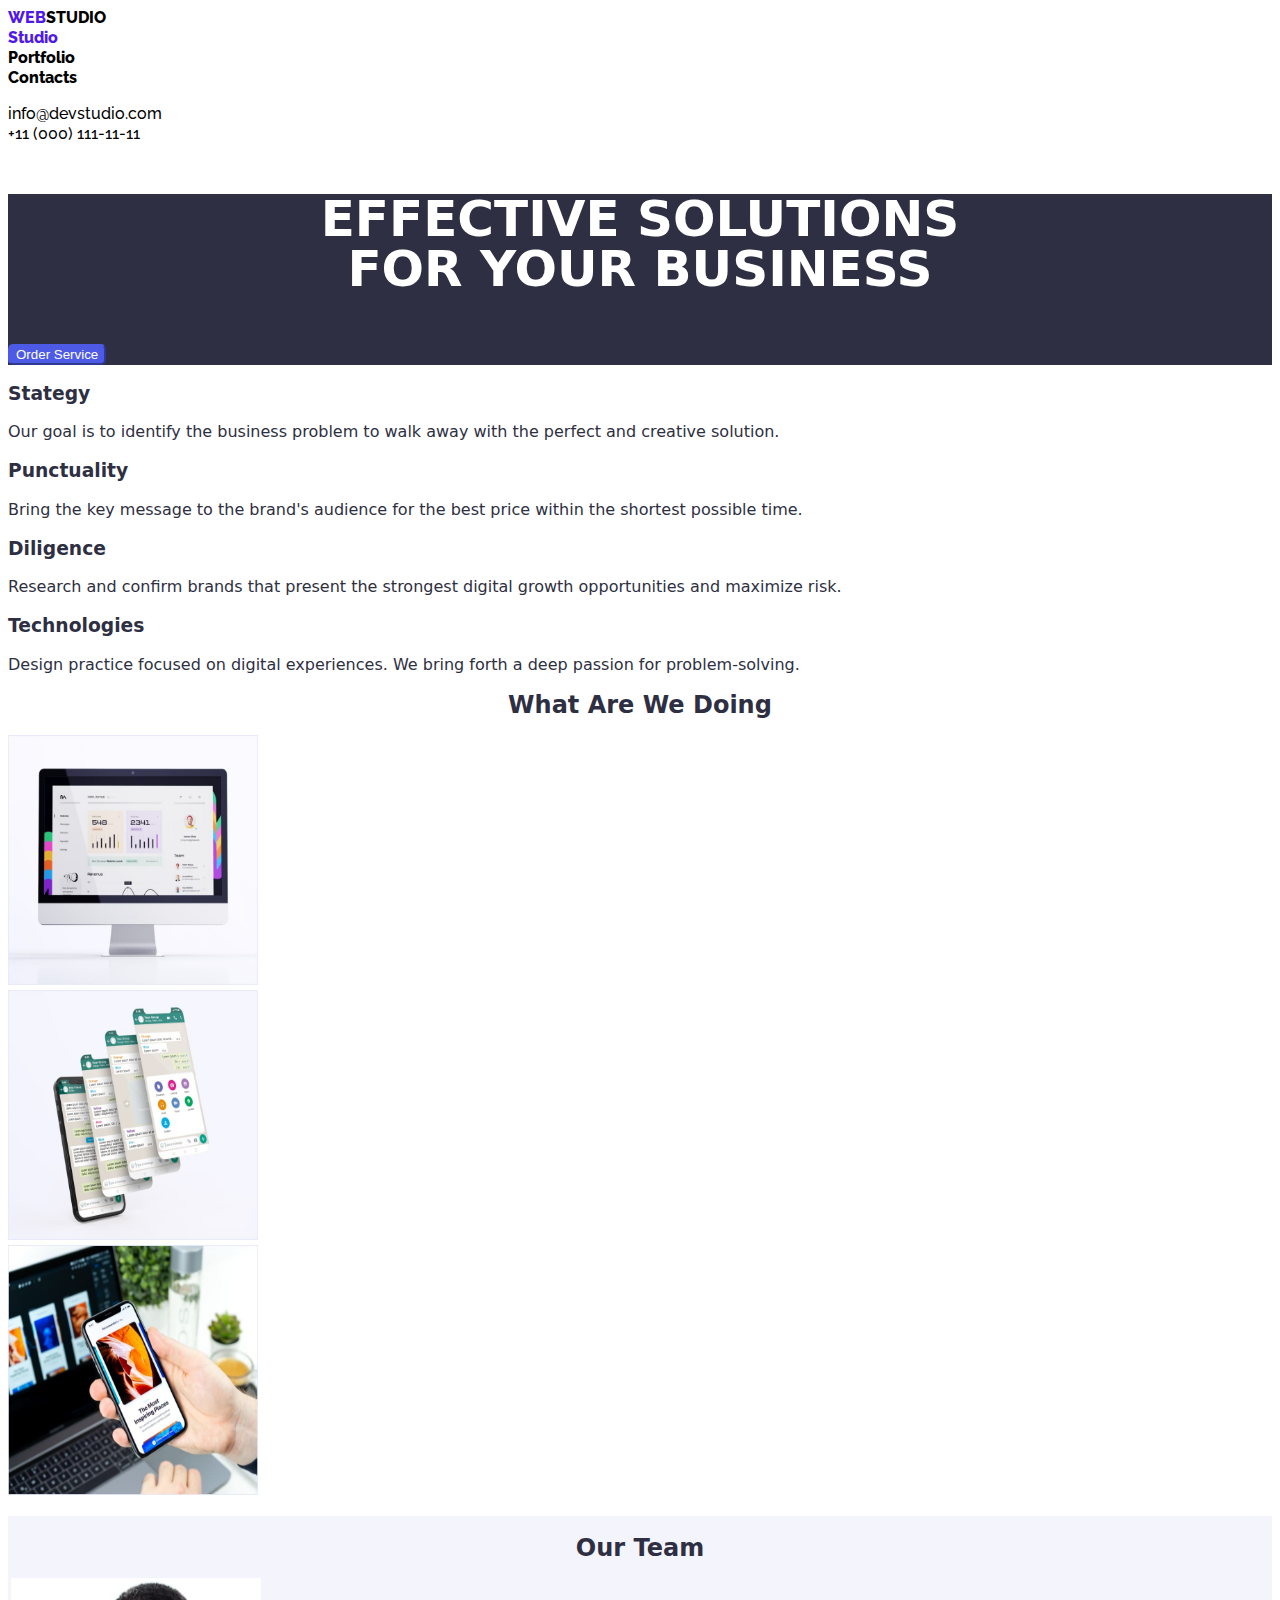
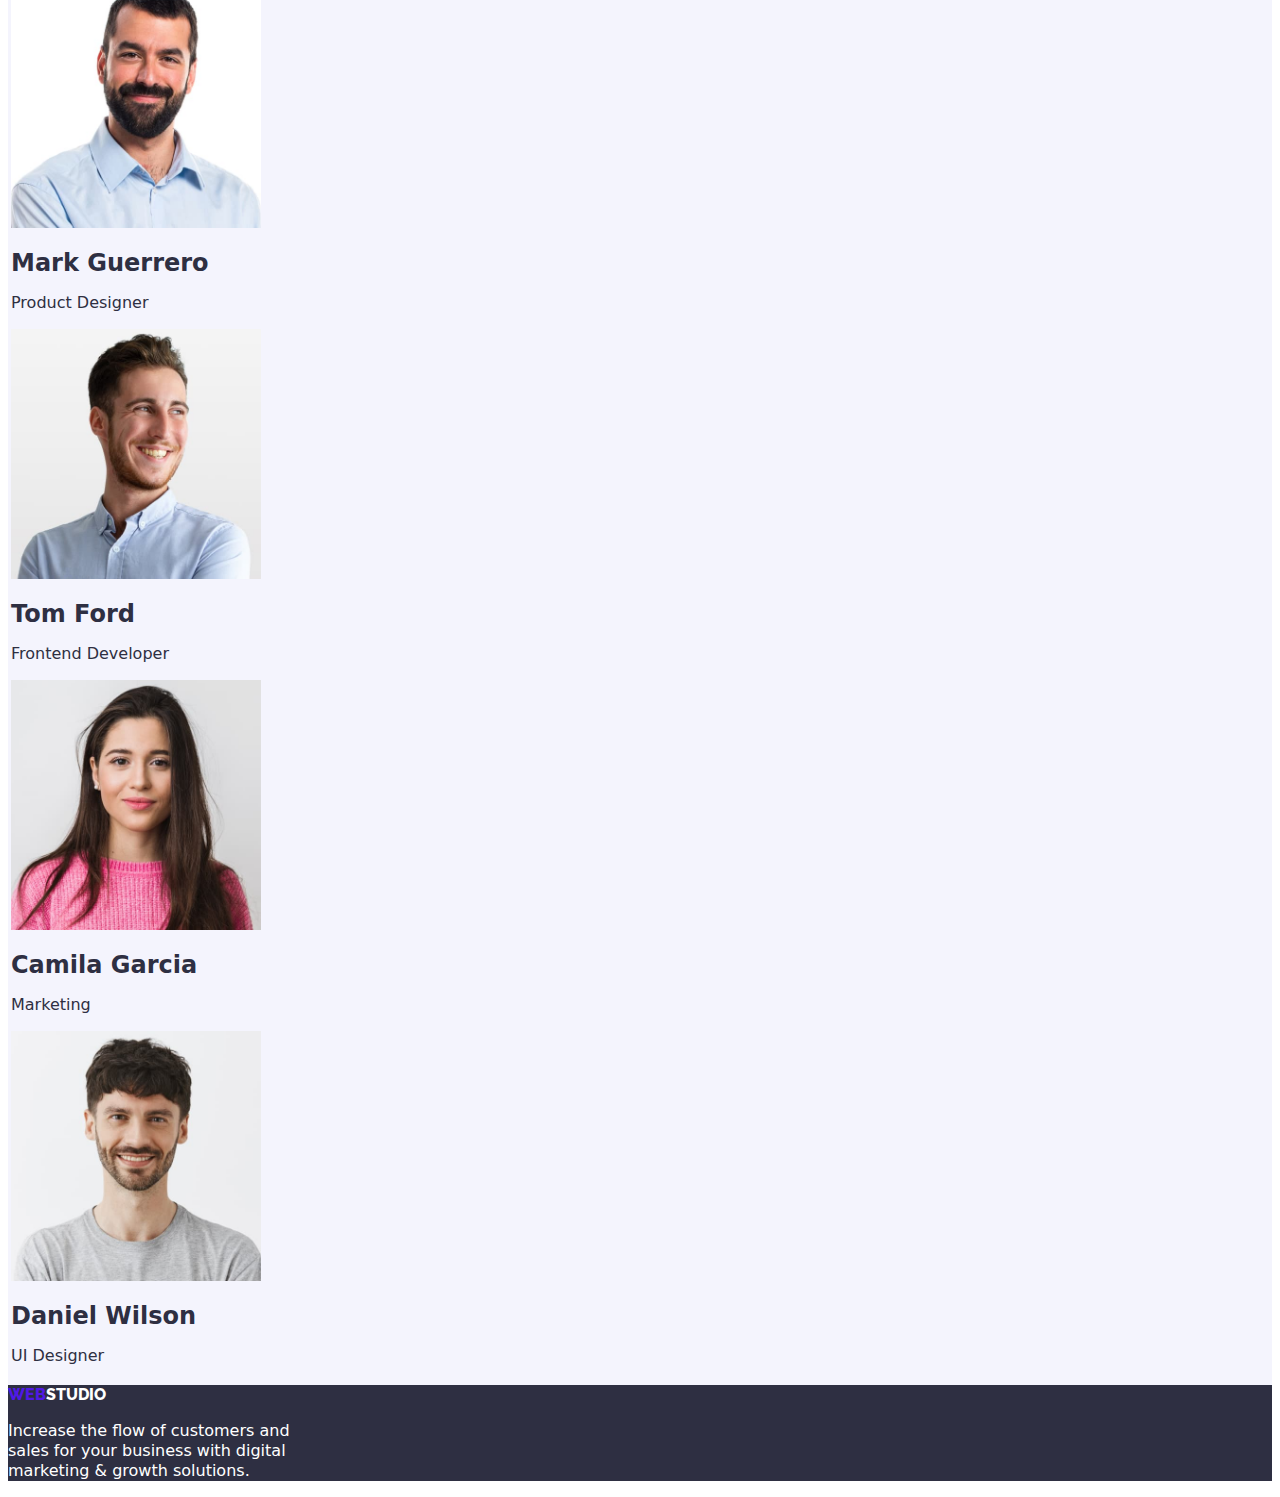
==== index.html @ 42b64c8c "rewrite" ====
<!DOCTYPE html>
<html lang="en">
<head>
    <meta charset="UTF-8">
    <meta name="viewport" content="width=device-width, initial-scale=1.0">
        <title>WebStudio</title>
        <link rel="stylesheet" href="/css/style.css">
</head>
    <body>
    <header>
        <nav>
            <a href="index.html" target="_parent" class="logo">
                <span class="logo-web">WEB</span><span class="logo-studio">STUDIO</span>
            </a>
        <ul class="link-nav-parent">
            <li>
                <a href="index.html" target="_parent" class="link-nav studio">Studio</a>
            </li>
            <li>
                <a href="portfolio.html" target="_parent" class="link-nav">Portfolio</a>
            </li>
            <li>
                <a href="contact.html" target="_parent" class="link-nav">Contacts</a>
            </li>
        </ul>
        </nav>

        <ul class="link-nav-contact">
            <li>
                <a href="mailto:info@devstudio" target="_parent" class="link-nav">info@devstudio.com</a>
            </li>
            <li>
                <a href="tel:+110001111111" target="_parent" class="link-nav">+11 (000) 111-11-11</a>
            </li>
        </ul>
    </header>
    <!--- Main body of page -->
    <main>
        <section class="head-banner">
        <h1>
            <p class="head-banner-text">
                Effective Solutions <br>
                for Your Business
            </p>
        </h1>
        <button class="head-banner-button">Order Service</button>
        </section>
    <!--- section 1 -->
    <section class="head-banner-body-text">
        <ul class="list-text">
        <h3>
            <li>Stategy</li>
        </h3>
            <p>Our goal is to identify the business problem to walk away with the perfect and creative solution.</p>
        <h3>
            <li>Punctuality</li>
        </h3>
            <p>Bring the key message to the brand's audience for the best price within the shortest possible time.</p>
        <h3>
            <li>Diligence</li>
        </h3>
            <p>Research and confirm brands that present the strongest digital growth opportunities and maximize risk.</p>
        <h3>
            <li>Technologies</li>
        </h3>
         <p>Design practice focused on digital experiences. We bring forth a deep passion for problem-solving.</p>
        </ul>
    </section>
    <!--- section 2 -->
    <section class="head-banner-body-picture">
        <h2 class="head-banner-body">What are we doing</h2>
        <ul class="list-picture">
        <li><img src="images/computer.jpg" alt="computer" height="250" width="250"></li>
        <li><img src="images/cellphone.jpg" alt=" cellphone" height="250" width="250"></li>
        <li><img src="images/phone-laptop.jpg" alt="phone-laptop" height="250" width="250"></li>
        </ul>
    </section>
    <!--- section 3-->
    <section class="head-banner-body-team">
        <h2 class="head-banner-body">Our Team</h2>
        <ul class="list-picture">
            <li><img src="images/mark-guerrero.jpg" alt="Mark Guerrero" height="250" width="250"></li>
            <h2>Mark Guerrero</h2>
            <p>Product Designer</p>
            <li><img src="images/tom-ford.jpg" alt="Tom Ford" height="250" width="250"></li>
            <h2>Tom Ford</h2>
            <p>Frontend Developer</p>
            <li><img src="images/camila-garcia.jpg" alt="Camila Garcia" height="250" width="250"></li>
            <h2>Camila Garcia</h2>
            <p>Marketing</p>
            <li><img src="images/daniel-wilson.jpg" alt="Daniel Wilson" height="250" width="250"></li>
            <h2>Daniel Wilson</h2>
            <p>UI Designer</p>
        </ul>
    </section>
    </main>
    <!--- Footer -->
    <footer class="footer-page">
        <a href="index.html" target="_parent" class="link-nav"><span class="logo logo-web">WEB</span><span class="logo logo-studio-footer">STUDIO</span></a>
        <p> Increase the flow of customers and <br>
            sales for your business with digital <br>
            marketing & growth solutions.
        </p>
    </footer>
    </body>
</html>
---- css/style.css ----
@import url('https://fonts.googleapis.com/css2?family=Raleway&display=swap');
body{
    font-family: system-ui, -apple-system, BlinkMacSystemFont, 'Segoe UI', Roboto, Oxygen, Ubuntu, Cantarell, 'Open Sans', 'Helvetica Neue', sans-serif;
    font-weight: 400;
    line-height: 20px;
    color: rgb(46, 47, 66);
}
.logo{
    font-family: 'Raleway', sans-serif;
    font-weight: 800;
    text-decoration: none;
}
.logo-web{
    color: rgb(80, 25, 231);
}
.logo-studio{
    color: black;
}
.logo-studio-footer{
    color: white;
}
.link-nav-parent{
    margin: 0px;
    padding: 0px;
    text-decoration: none;
    font-weight: 800;
    font-family: 'Raleway', sans-serif;

    /*
    align-items: center;
    display: flex;
    gap: 50px;*/
}
.link-nav-contact{
    padding: 0px;
    text-decoration: none;
    font-weight: 800;
    font-family: 'Raleway', sans-serif;
}
[href^="mailto"],
[href^="tel"]{
    font-weight: 500;
}
.link-nav{
    color: black;
    text-decoration:none;
}
.studio{
    color: rgb(80, 25, 231);
}
.link-nav:hover,
.link-nav:focus{
    color: rgb(77, 90, 229);
}
.link-nav:active{
    color: red;
}
.head-banner{
    background-color: rgb(46, 47, 66);
}
.head-banner-body{
    text-align: center;
    text-transform: capitalize;
}
.head-banner-text{
    font-size: 50px;
    line-height: 50px;
    text-transform: uppercase;
    color: white;
    text-align: center;
}
.head-banner-button{
    cursor: pointer;
    color: white;
    background-color: rgb(77, 90, 229);
    border-radius: 5px ;
    border-color: rgb(77, 90, 229);
}
.list-text{
    list-style-type: none;
    text-decoration-style: none;
    padding: 0;
}
.list-picture{
    list-style-type: none;
    padding: 0%;
}
.head-banner-body-text,
.head-banner-body-picture{
    background-color: rgb(255, 255, 255);
}
.head-banner-body-team{
    border-color: rgba(244, 244, 253, 1);
    border-style:solid;
    box-sizing: border-box;
    background-color: rgba(244, 244, 253, 1);
}
.footer-page{
    display: block;
    box-sizing: border-box;
    color: white;
    background-color: rgb(46, 47, 66);
}
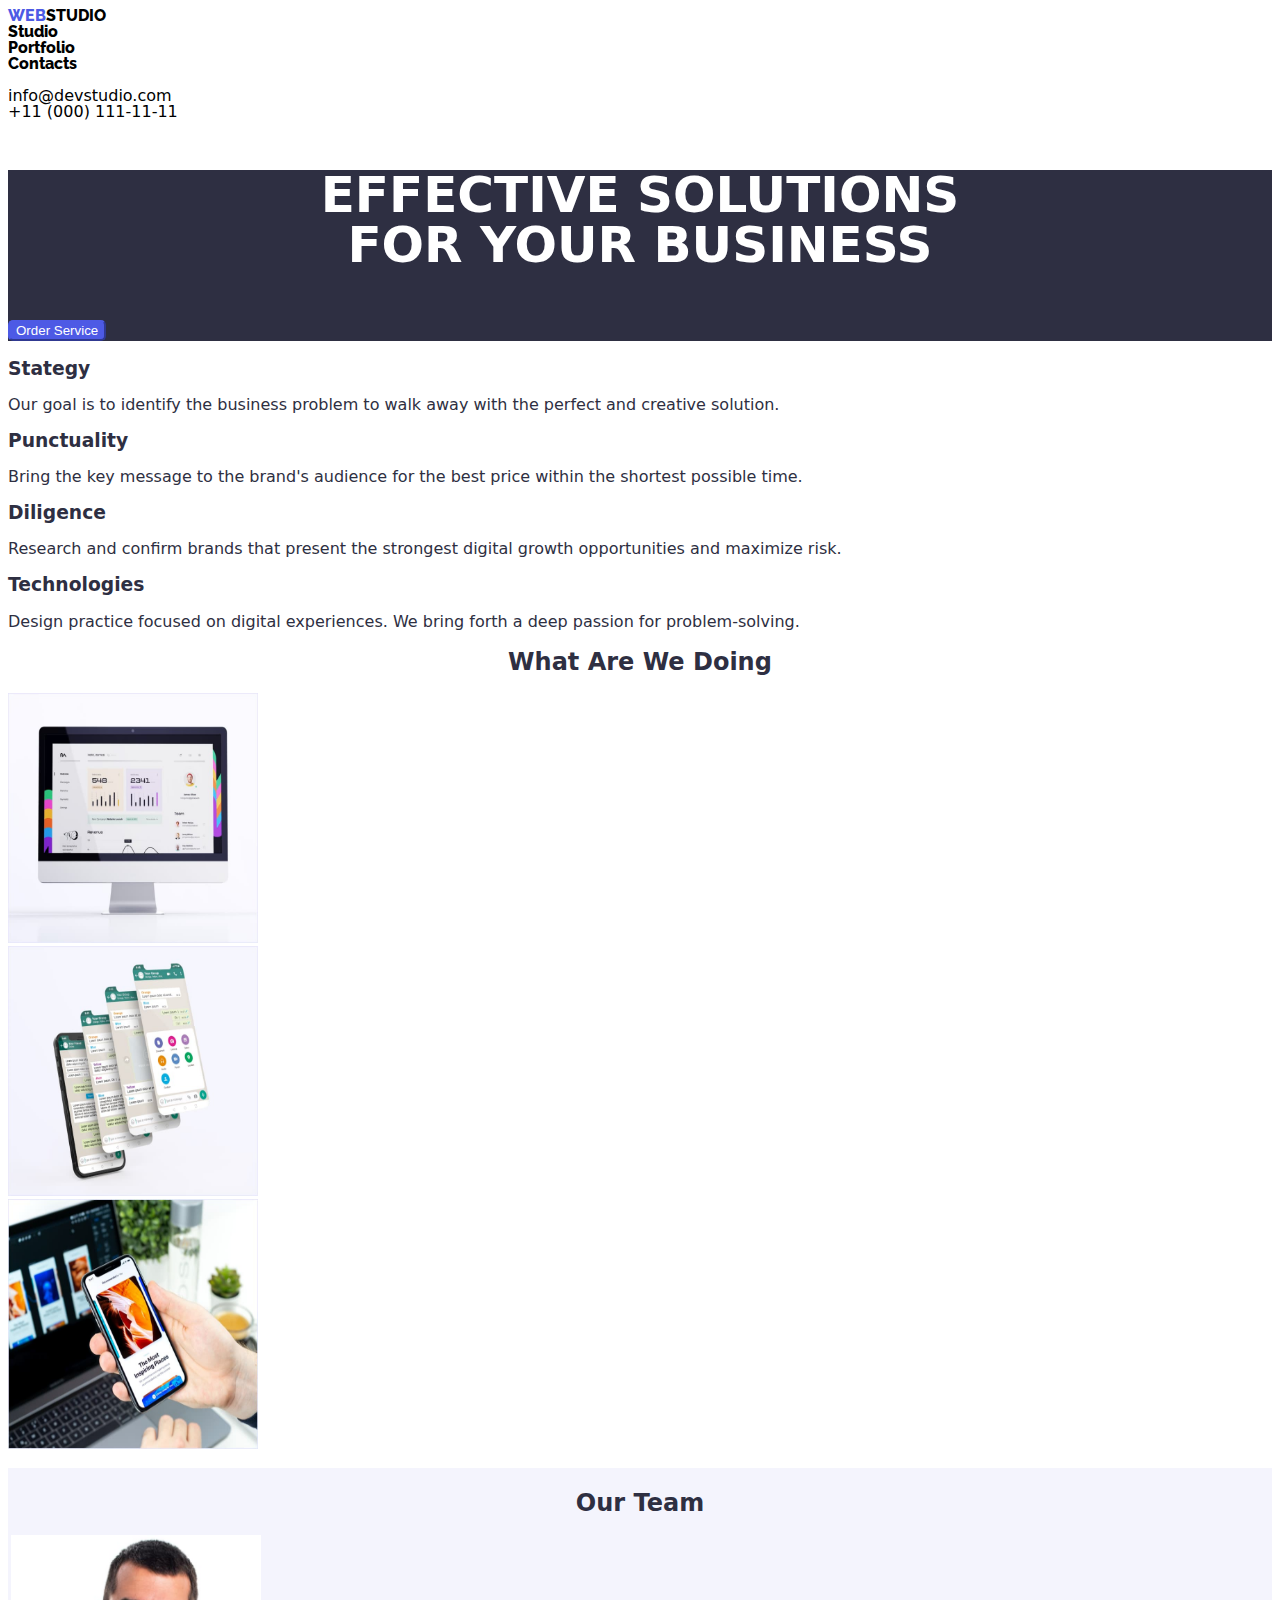
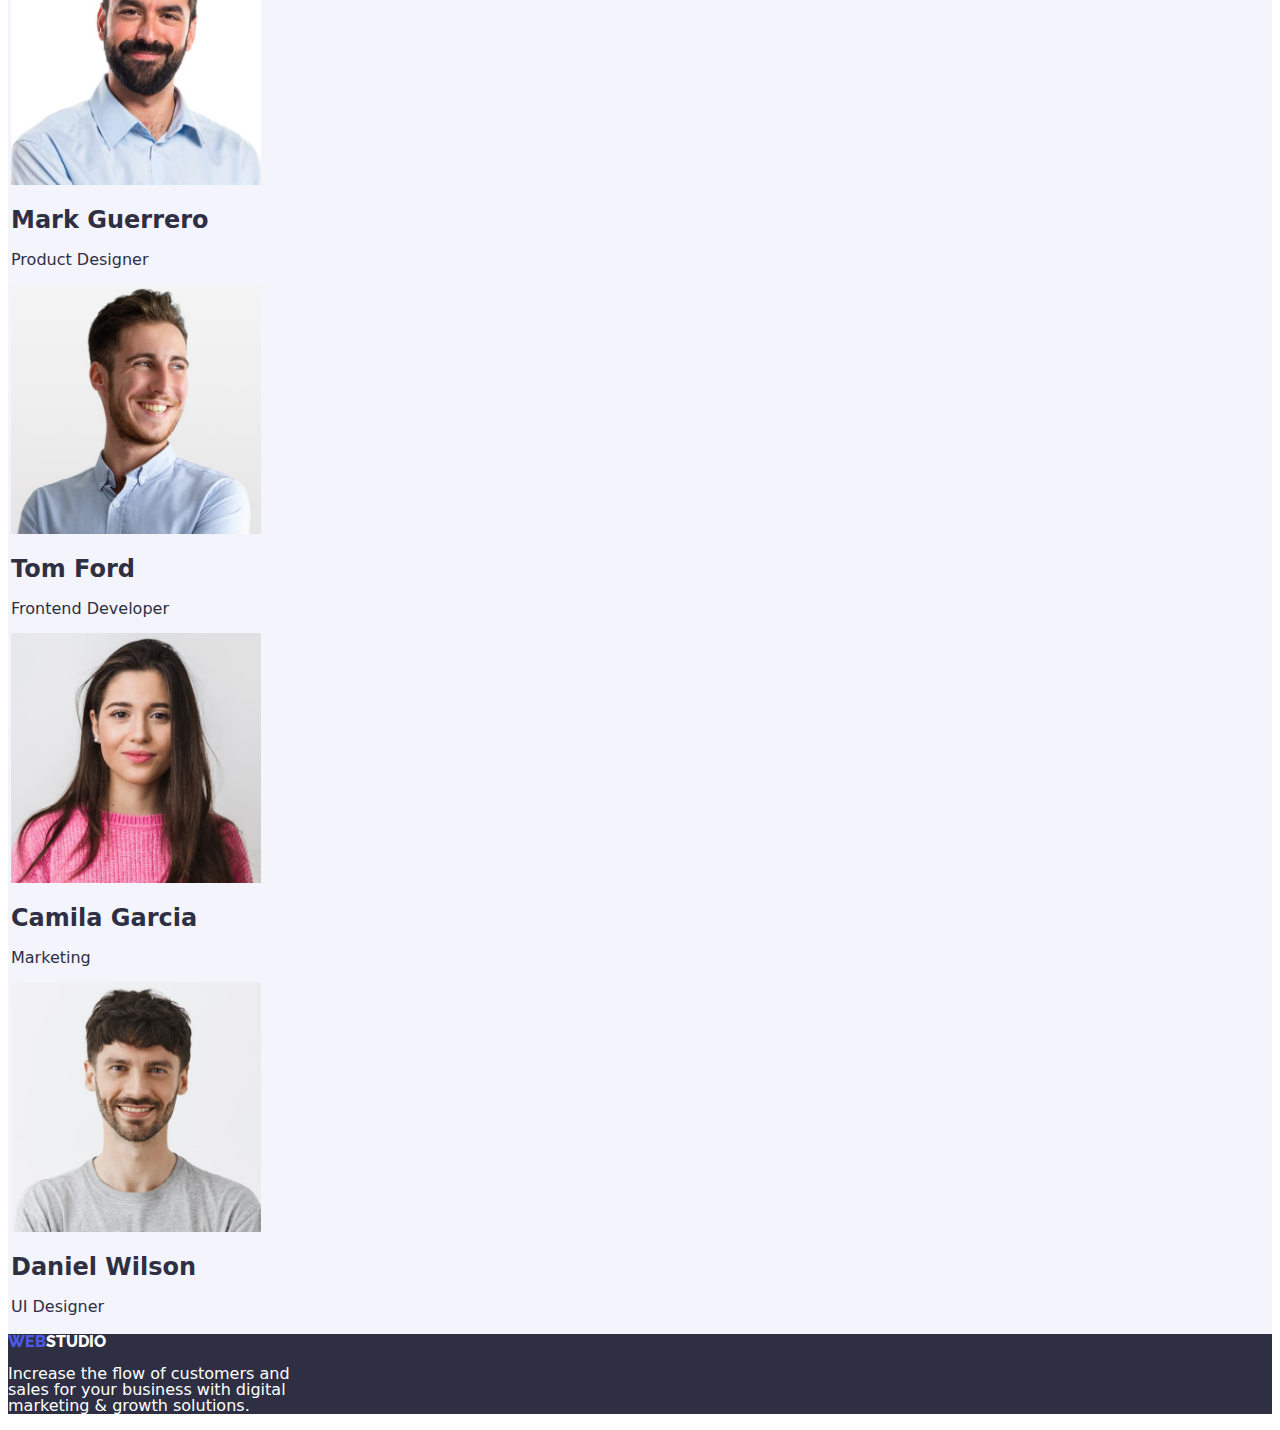
==== commit 0b37491c: "color" ====
--- a/index.html
+++ b/index.html
@@ -14,7 +14,7 @@
             </a>
         <ul class="link-nav-parent">
             <li>
-                <a href="index.html" target="_parent" class="link-nav studio">Studio</a>
+                <a href="index.html" target="_parent" class="link-nav">Studio</a>
             </li>
             <li>
                 <a href="portfolio.html" target="_parent" class="link-nav">Portfolio</a>
@@ -96,7 +96,7 @@
     </main>
     <!--- Footer -->
     <footer class="footer-page">
-        <a href="index.html" target="_parent" class="link-nav"><span class="logo logo-web">WEB</span><span class="logo logo-studio-footer">STUDIO</span></a>
+        <a href="index.html" target="_parent" class="logo"><span class="logo logo-web">WEB</span><span class="logo logo-studio-footer">STUDIO</span></a>
         <p> Increase the flow of customers and <br>
             sales for your business with digital <br>
             marketing & growth solutions.
--- a/css/style.css
+++ b/css/style.css
@@ -1,8 +1,8 @@
-@import url('https://fonts.googleapis.com/css2?family=Raleway&display=swap');
+@import url('https://fonts.googleapis.com/css2?family=Raleway:@display=swap');
 body{
     font-family: system-ui, -apple-system, BlinkMacSystemFont, 'Segoe UI', Roboto, Oxygen, Ubuntu, Cantarell, 'Open Sans', 'Helvetica Neue', sans-serif;
     font-weight: 400;
-    line-height: 20px;
+    line-height: 1;
     color: rgb(46, 47, 66);
 }
 .logo{
@@ -11,7 +11,7 @@
     text-decoration: none;
 }
 .logo-web{
-    color: rgb(80, 25, 231);
+    color: var(--IRIS, #4D5AE5);
 }
 .logo-studio{
     color: black;
@@ -34,29 +34,20 @@
 .link-nav-contact{
     padding: 0px;
     text-decoration: none;
-    font-weight: 800;
-    font-family: 'Raleway', sans-serif;
-}
-[href^="mailto"],
-[href^="tel"]{
-    font-weight: 500;
 }
 .link-nav{
     color: black;
     text-decoration:none;
 }
-.studio{
-    color: rgb(80, 25, 231);
-}
 .link-nav:hover,
 .link-nav:focus{
-    color: rgb(77, 90, 229);
+    color: var(--IRIS, #4D5AE5);
 }
 .link-nav:active{
     color: red;
 }
 .head-banner{
-    background-color: rgb(46, 47, 66);
+    background: var(--NAVY-BLUE, #2E2F42);
 }
 .head-banner-body{
     text-align: center;
@@ -64,7 +55,7 @@
 }
 .head-banner-text{
     font-size: 50px;
-    line-height: 50px;
+    line-height: 1;
     text-transform: uppercase;
     color: white;
     text-align: center;
@@ -72,9 +63,9 @@
 .head-banner-button{
     cursor: pointer;
     color: white;
-    background-color: rgb(77, 90, 229);
+    background-color: var(--IRIS, #4D5AE5);
     border-radius: 5px ;
-    border-color: rgb(77, 90, 229);
+    border-color: var(--IRIS, #4D5AE5);
 }
 .list-text{
     list-style-type: none;
@@ -99,5 +90,5 @@
     display: block;
     box-sizing: border-box;
     color: white;
-    background-color: rgb(46, 47, 66);
+    background: var(--NAVY-BLUE, #2E2F42);
 }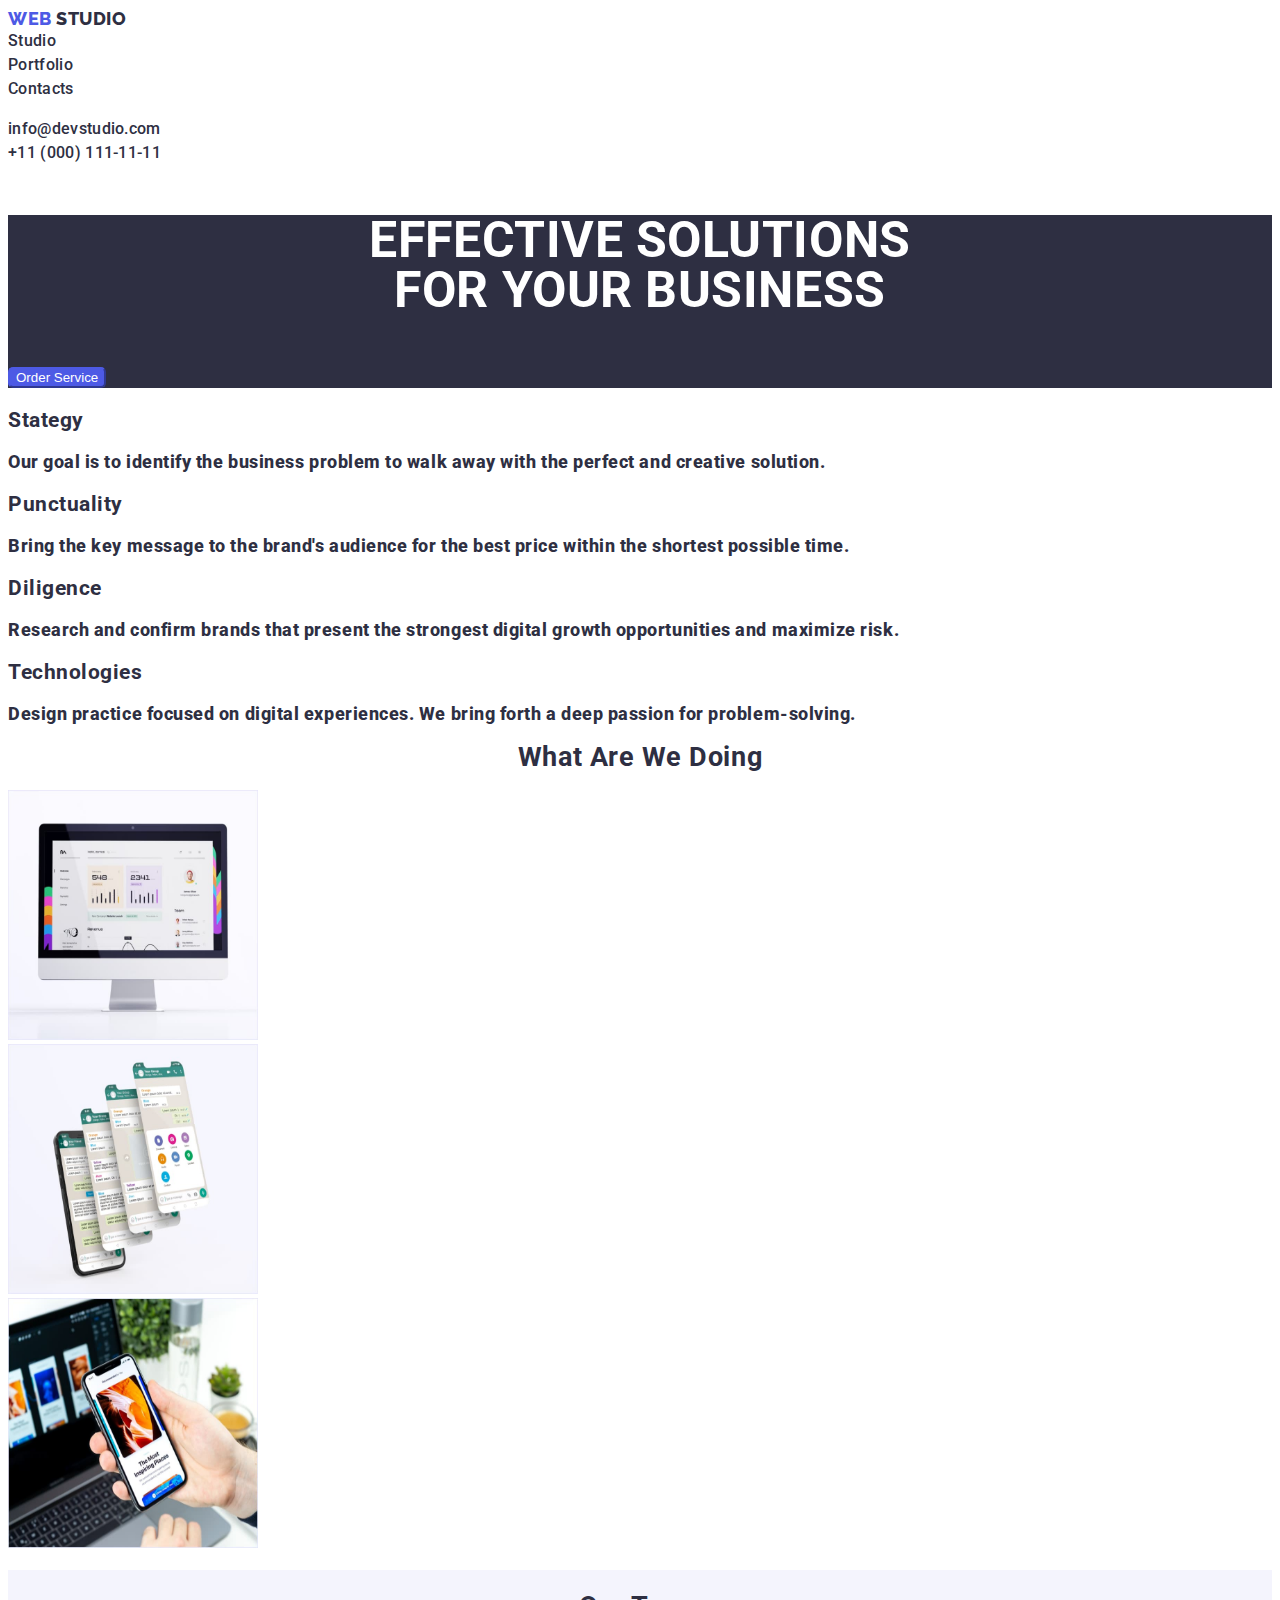
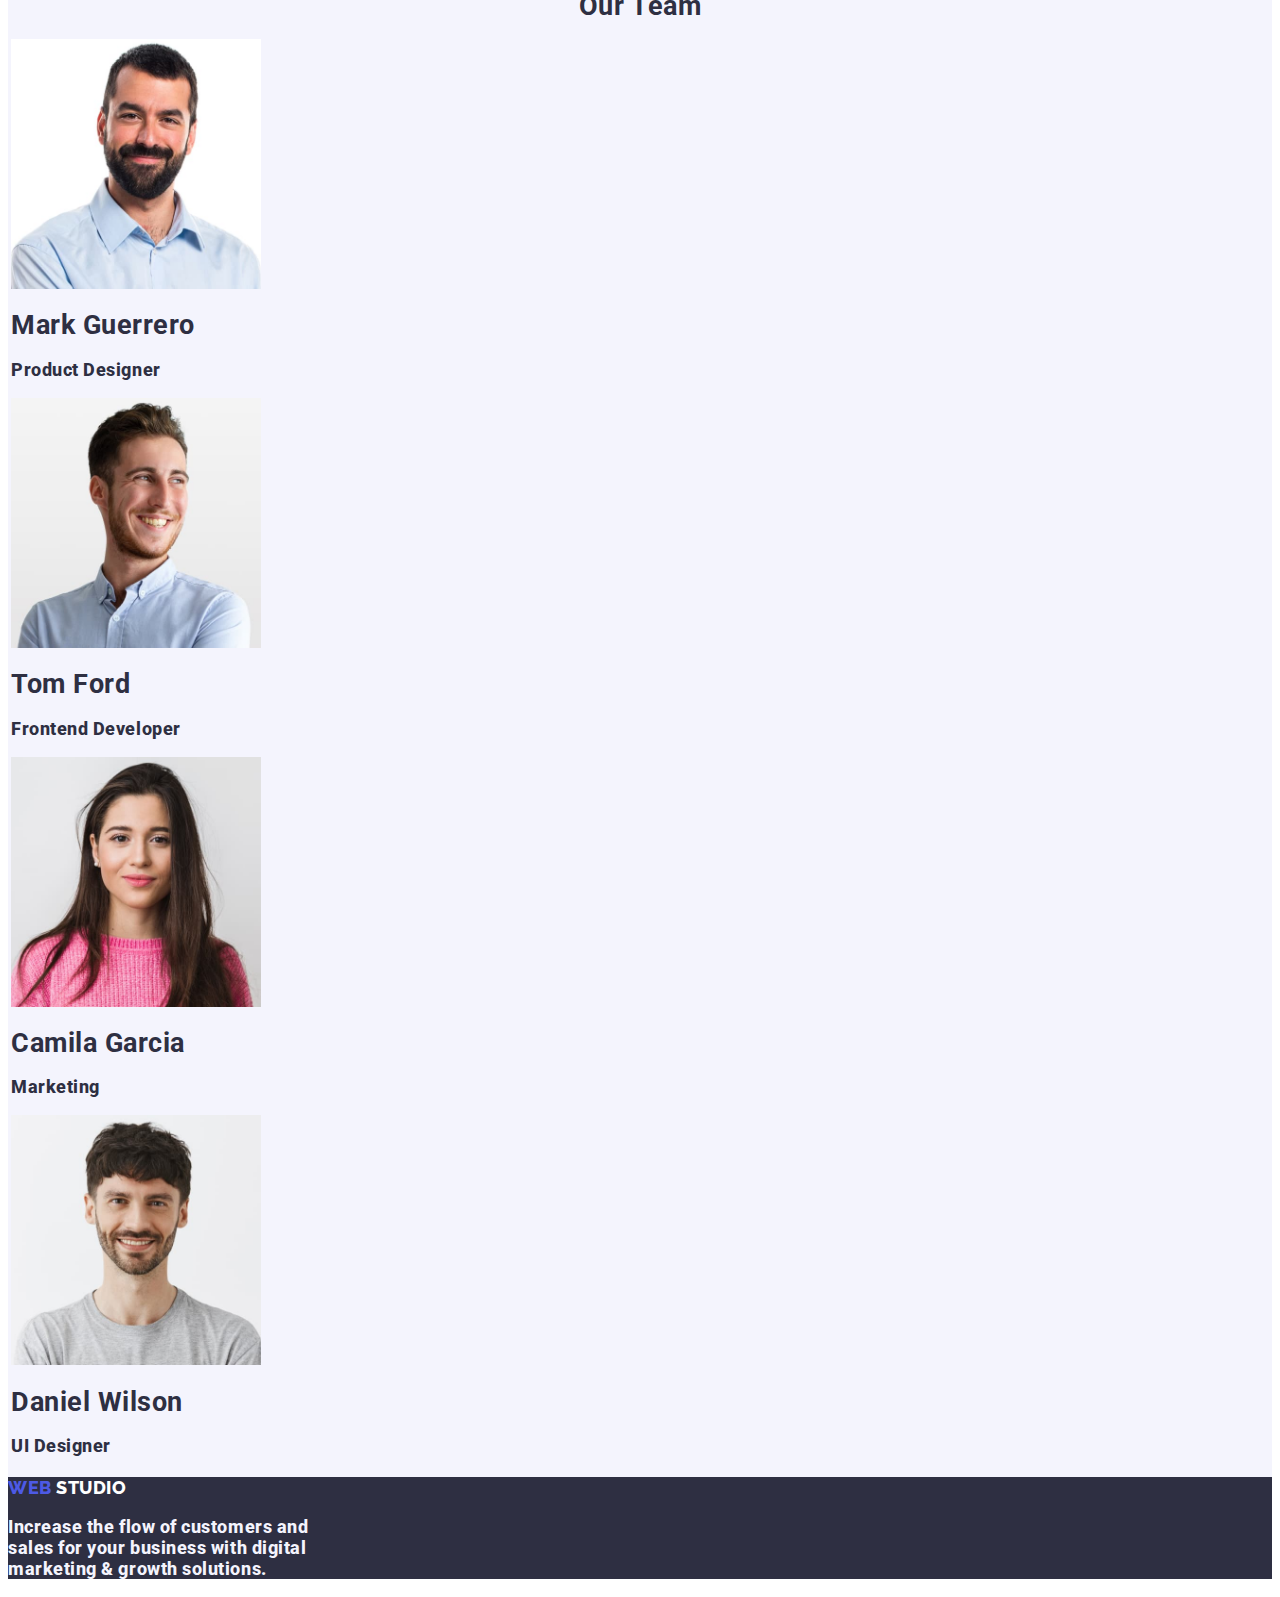
==== commit 97afc8e2: "css style" ====
--- a/index.html
+++ b/index.html
@@ -4,14 +4,22 @@
     <meta charset="UTF-8">
     <meta name="viewport" content="width=device-width, initial-scale=1.0">
         <title>WebStudio</title>
+        
+        <link rel="preconnect" href="https://fonts.googleapis.com">
+        <link rel="preconnect" href="https://fonts.gstatic.com" crossorigin>
+        <link href="https://fonts.googleapis.com/css2?family=Raleway:wght@800&family=Roboto:wght@400;500;700;900&display=swap" rel="stylesheet">
+        
         <link rel="stylesheet" href="/css/style.css">
 </head>
     <body>
     <header>
+        <!--Logo-->
+            <a href="index.html" target="_parent" class="logo">
+                <span class="logo-web">WEB</span>
+                <span class="logo-studio">STUDIO</span>
+            </a>
+            
         <nav>
-            <a href="index.html" target="_parent" class="logo">
-                <span class="logo-web">WEB</span><span class="logo-studio">STUDIO</span>
-            </a>
         <ul class="link-nav-parent">
             <li>
                 <a href="index.html" target="_parent" class="link-nav">Studio</a>
@@ -36,6 +44,7 @@
     </header>
     <!--- Main body of page -->
     <main>
+        <!-- Hero Section -->
         <section class="head-banner">
         <h1>
             <p class="head-banner-text">
@@ -43,27 +52,27 @@
                 for Your Business
             </p>
         </h1>
-        <button class="head-banner-button">Order Service</button>
+        <button type="button" class="head-banner-button">Order Service</button>
         </section>
     <!--- section 1 -->
     <section class="head-banner-body-text">
         <ul class="list-text">
-        <h3>
-            <li>Stategy</li>
-        </h3>
-            <p>Our goal is to identify the business problem to walk away with the perfect and creative solution.</p>
-        <h3>
-            <li>Punctuality</li>
-        </h3>
+            <li>
+                <h3>Stategy</h3>
+                <p>Our goal is to identify the business problem to walk away with the perfect and creative solution.</p>
+            </li>
+        <li>
+            <h3>Punctuality</h3>
             <p>Bring the key message to the brand's audience for the best price within the shortest possible time.</p>
-        <h3>
-            <li>Diligence</li>
-        </h3>
+        </li>
+        <li>
+            <h3>Diligence</h3>
             <p>Research and confirm brands that present the strongest digital growth opportunities and maximize risk.</p>
-        <h3>
-            <li>Technologies</li>
-        </h3>
-         <p>Design practice focused on digital experiences. We bring forth a deep passion for problem-solving.</p>
+        </li>
+        <li>
+            <h3>Technologies</h3>
+            <p>Design practice focused on digital experiences. We bring forth a deep passion for problem-solving.</p>
+        </li>
         </ul>
     </section>
     <!--- section 2 -->
@@ -79,24 +88,34 @@
     <section class="head-banner-body-team">
         <h2 class="head-banner-body">Our Team</h2>
         <ul class="list-picture">
-            <li><img src="images/mark-guerrero.jpg" alt="Mark Guerrero" height="250" width="250"></li>
-            <h2>Mark Guerrero</h2>
-            <p>Product Designer</p>
-            <li><img src="images/tom-ford.jpg" alt="Tom Ford" height="250" width="250"></li>
-            <h2>Tom Ford</h2>
-            <p>Frontend Developer</p>
-            <li><img src="images/camila-garcia.jpg" alt="Camila Garcia" height="250" width="250"></li>
-            <h2>Camila Garcia</h2>
-            <p>Marketing</p>
-            <li><img src="images/daniel-wilson.jpg" alt="Daniel Wilson" height="250" width="250"></li>
-            <h2>Daniel Wilson</h2>
-            <p>UI Designer</p>
+            <li>
+                <img src="images/mark-guerrero.jpg" alt="Mark Guerrero" height="250" width="250">
+                <h2>Mark Guerrero</h2>
+                <p>Product Designer</p>
+            </li>
+            <li>
+                <img src="images/tom-ford.jpg" alt="Tom Ford" height="250" width="250">
+                <h2>Tom Ford</h2>
+                <p>Frontend Developer</p>
+            </li>
+            <li>
+                <img src="images/camila-garcia.jpg" alt="Camila Garcia" height="250" width="250">
+                <h2>Camila Garcia</h2>
+                <p>Marketing</p>
+            </li>
+            <li>
+                <img src="images/daniel-wilson.jpg" alt="Daniel Wilson" height="250" width="250">
+                <h2>Daniel Wilson</h2>
+                <p>UI Designer</p>
+            </li>
         </ul>
     </section>
     </main>
     <!--- Footer -->
     <footer class="footer-page">
-        <a href="index.html" target="_parent" class="logo"><span class="logo logo-web">WEB</span><span class="logo logo-studio-footer">STUDIO</span></a>
+        <a href="index.html" target="_parent" class="logo">
+            <span class="logo logo-web">WEB</span>
+            <span class="logo logo-studio-footer">STUDIO</span></a>
         <p> Increase the flow of customers and <br>
             sales for your business with digital <br>
             marketing & growth solutions.
--- a/css/style.css
+++ b/css/style.css
@@ -1,30 +1,44 @@
-@import url('https://fonts.googleapis.com/css2?family=Raleway:@display=swap');
+:root{
+    --IRIS:#4D5AE5;
+    --NAVY-BLUE:#2E2F42;
+    --CLOUD:#F4F4FD;
+    --WHITE:#FFF;
+    --SLATE:#434455;
+    --ACTIVE:#ff0000;
+}
 body{
-    font-family: system-ui, -apple-system, BlinkMacSystemFont, 'Segoe UI', Roboto, Oxygen, Ubuntu, Cantarell, 'Open Sans', 'Helvetica Neue', sans-serif;
-    font-weight: 400;
-    line-height: 1;
-    color: rgb(46, 47, 66);
+    font-family: "Roboto", sans-serif;
+    color: var(--NAVY-BLUE);
+    font-size: 18px;
+    font-style: normal;
+    font-weight: 800;
+    line-height: 21px; /* 116.667% */
+    letter-spacing: 0.54px;
 }
 .logo{
-    font-family: 'Raleway', sans-serif;
+    font-family: "Raleway", sans-serif;
     font-weight: 800;
     text-decoration: none;
 }
 .logo-web{
-    color: var(--IRIS, #4D5AE5);
+    color: var(--IRIS);
 }
 .logo-studio{
-    color: black;
+    color: var(--NAVY-BLUE);
 }
 .logo-studio-footer{
-    color: white;
+    color: var(--WHITE);
 }
 .link-nav-parent{
     margin: 0px;
     padding: 0px;
     text-decoration: none;
-    font-weight: 800;
-    font-family: 'Raleway', sans-serif;
+    font-family: "Roboto", sans-serif;
+    font-size: 16px;
+    font-style: normal;
+    font-weight: 500;
+    line-height: 24px; /* 150% */
+    letter-spacing: 0.32px;
 
     /*
     align-items: center;
@@ -32,22 +46,29 @@
     gap: 50px;*/
 }
 .link-nav-contact{
+    color: var(--NAVY-BLUE);
     padding: 0px;
     text-decoration: none;
+
+    font-size: 16px;
+    font-style: normal;
+    font-weight: 500;
+    line-height: 24px; /* 150% */
+    letter-spacing: 0.32px;
 }
 .link-nav{
-    color: black;
+    color: var(--NAVY-BLUE);
     text-decoration:none;
 }
 .link-nav:hover,
 .link-nav:focus{
-    color: var(--IRIS, #4D5AE5);
+    color: var(--IRIS);
 }
 .link-nav:active{
-    color: red;
+    color: var(--ACTIVE);
 }
 .head-banner{
-    background: var(--NAVY-BLUE, #2E2F42);
+    background: var(--NAVY-BLUE);
 }
 .head-banner-body{
     text-align: center;
@@ -57,15 +78,15 @@
     font-size: 50px;
     line-height: 1;
     text-transform: uppercase;
-    color: white;
+    color: var(--WHITE);
     text-align: center;
 }
 .head-banner-button{
     cursor: pointer;
-    color: white;
-    background-color: var(--IRIS, #4D5AE5);
+    color: var(--WHITE);
+    background-color: var(--IRIS);
     border-radius: 5px ;
-    border-color: var(--IRIS, #4D5AE5);
+    border-color: var(--IRIS);
 }
 .list-text{
     list-style-type: none;
@@ -78,17 +99,17 @@
 }
 .head-banner-body-text,
 .head-banner-body-picture{
-    background-color: rgb(255, 255, 255);
+    background-color: var(--WHITE);
 }
 .head-banner-body-team{
-    border-color: rgba(244, 244, 253, 1);
+    border-color: var(--CLOUD);
     border-style:solid;
     box-sizing: border-box;
-    background-color: rgba(244, 244, 253, 1);
+    background-color: var(--CLOUD);
 }
 .footer-page{
     display: block;
     box-sizing: border-box;
-    color: white;
-    background: var(--NAVY-BLUE, #2E2F42);
+    color: var(--CLOUD);
+    background: var(--NAVY-BLUE);
 }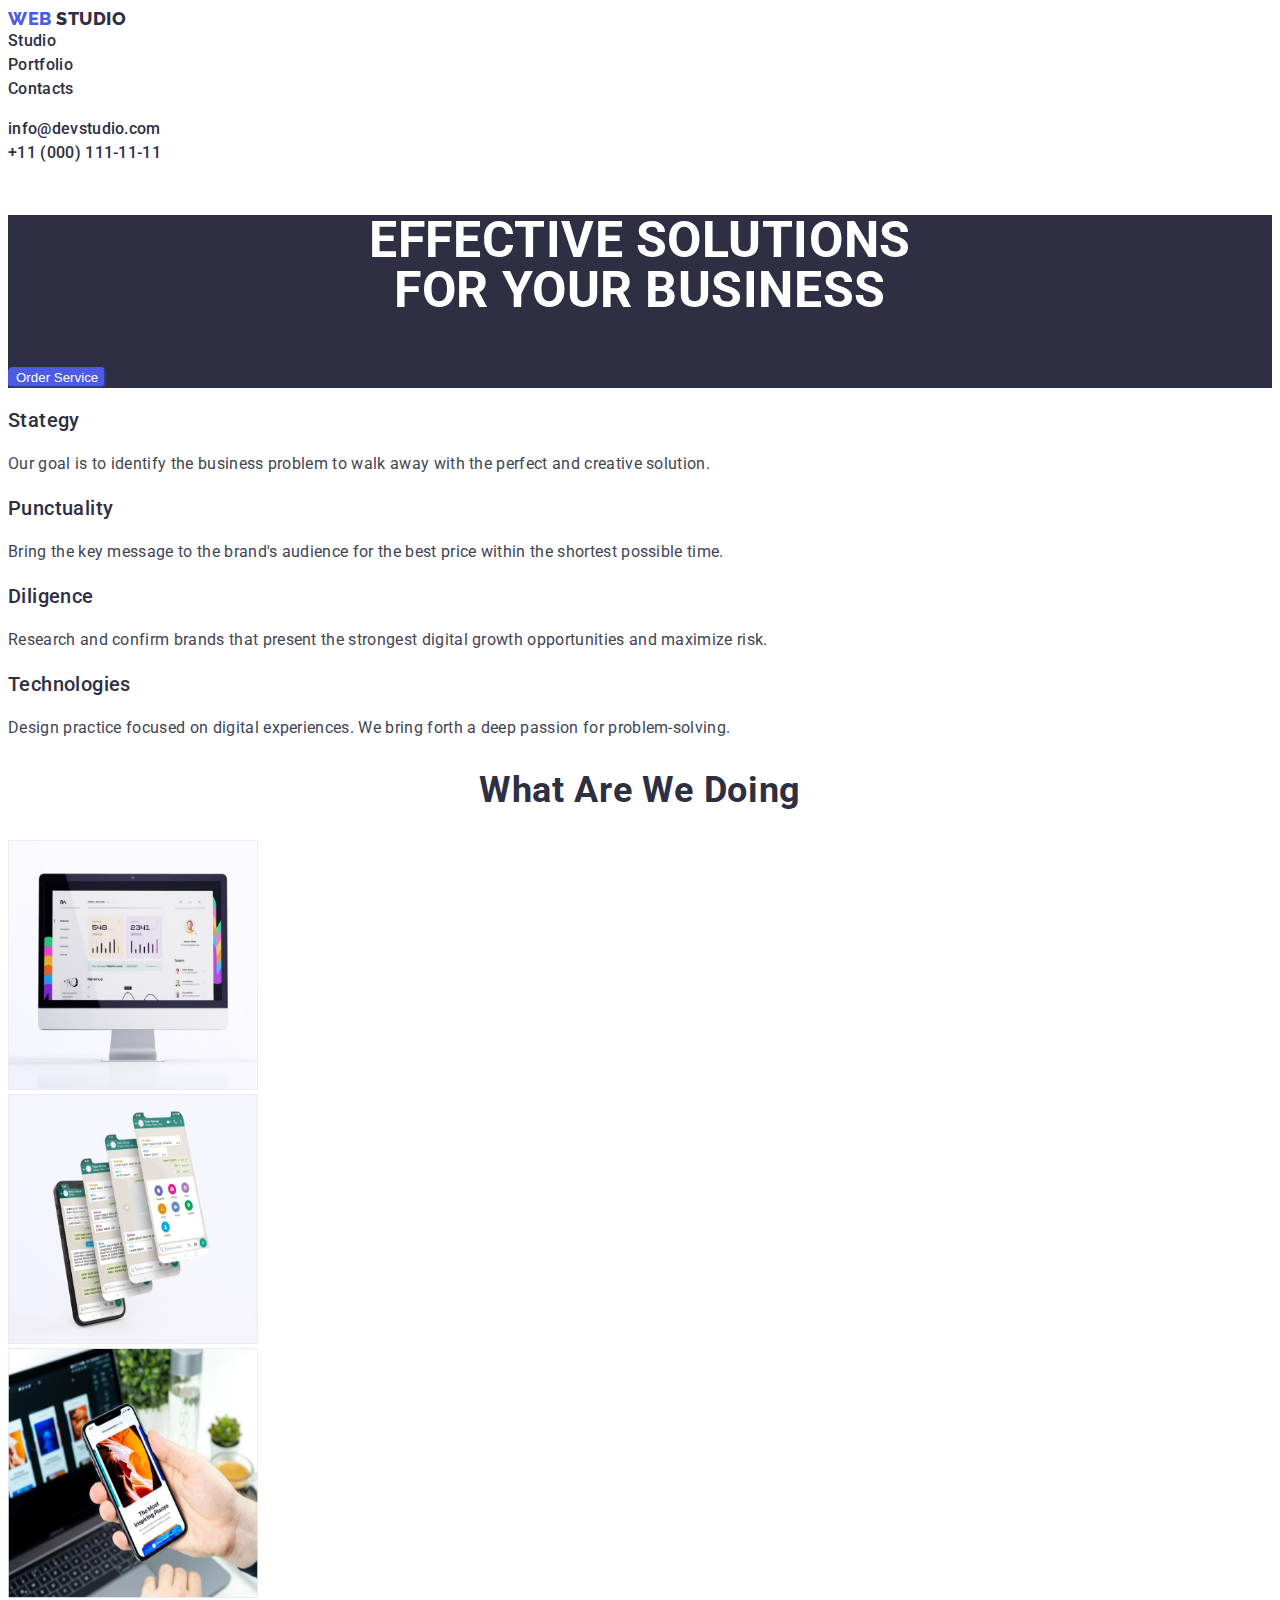
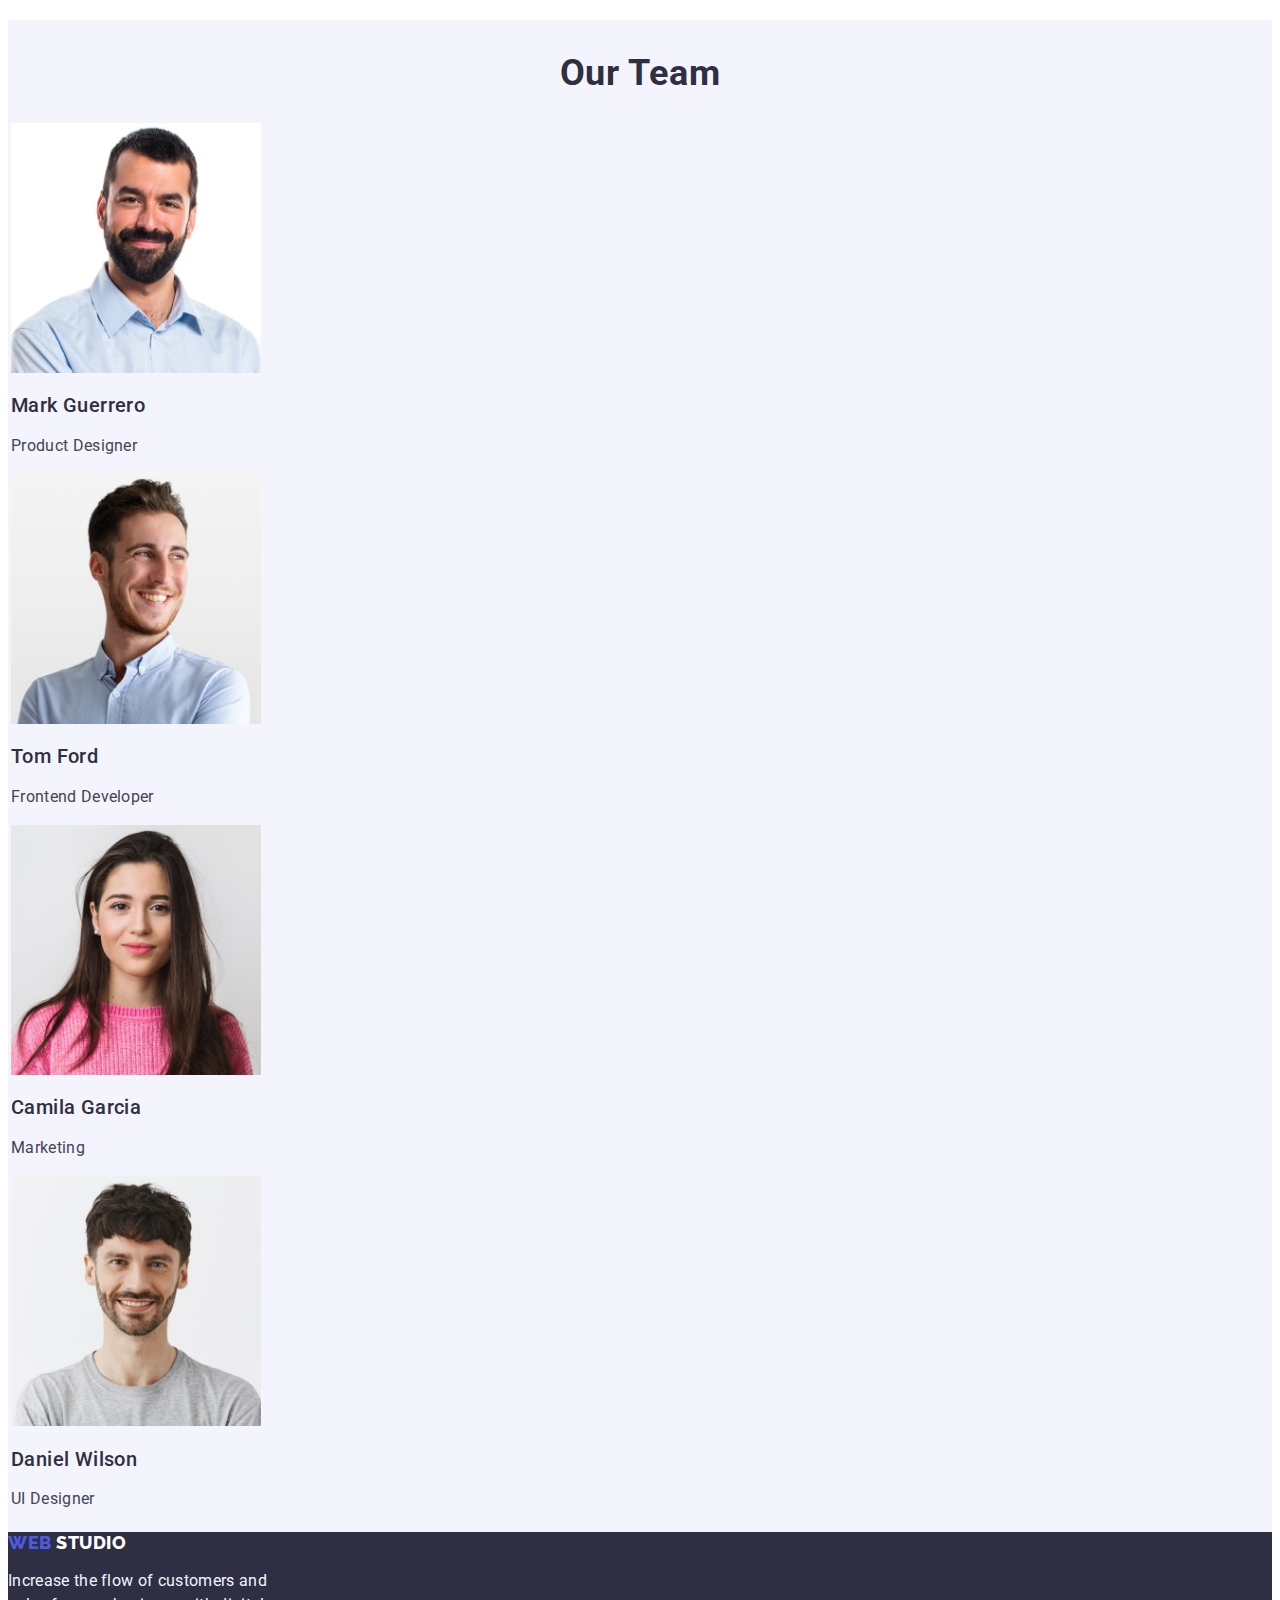
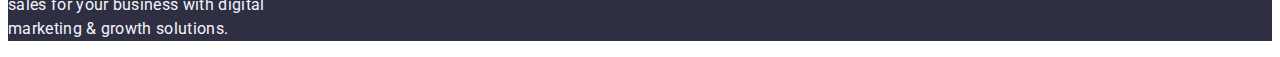
==== commit 6532de80: "index styling" ====
--- a/index.html
+++ b/index.html
@@ -57,10 +57,10 @@
     <!--- section 1 -->
     <section class="head-banner-body-text">
         <ul class="list-text">
-            <li>
-                <h3>Stategy</h3>
-                <p>Our goal is to identify the business problem to walk away with the perfect and creative solution.</p>
-            </li>
+        <li>
+            <h3>Stategy</h3>
+            <p>Our goal is to identify the business problem to walk away with the perfect and creative solution.</p>
+        </li>
         <li>
             <h3>Punctuality</h3>
             <p>Bring the key message to the brand's audience for the best price within the shortest possible time.</p>
--- a/css/style.css
+++ b/css/style.css
@@ -71,7 +71,16 @@
     background: var(--NAVY-BLUE);
 }
 .head-banner-body{
+    color: var(--NAVY-BLUE, #2E2F42);
     text-align: center;
+
+    /* Header 2 */
+    font-family: Roboto;
+    font-size: 36px;
+    font-style: normal;
+    font-weight: 700;
+    line-height: 40px; /* 111.111% */
+    letter-spacing: 0.72px;
     text-transform: capitalize;
 }
 .head-banner-text{
@@ -93,9 +102,53 @@
     text-decoration-style: none;
     padding: 0;
 }
+.list-text p{
+    color: var(--SLATE, #434455);
+
+    /* Body */
+    font-family: Roboto;
+    font-size: 16px;
+    font-style: normal;
+    font-weight: 400;
+    line-height: 24px; /* 150% */
+    letter-spacing: 0.32px;
+}
+.list-text h3{
+    color: var(--NAVY-BLUE, #2E2F42);
+
+    /* Header 3 */
+    font-family: Roboto;
+    font-size: 20px;
+    font-style: normal;
+    font-weight: 500;
+    line-height: 24px; /* 120% */
+    letter-spacing: 0.4px;
+}
 .list-picture{
     list-style-type: none;
     padding: 0%;
+}
+.list-picture h2{
+    color: var(--NAVY-BLUE, #2E2F42);
+
+    /* Header 3 */
+    font-family: Roboto;
+    font-size: 20px;
+    font-style: normal;
+    font-weight: 500;
+    line-height: 24px; /* 120% */
+    letter-spacing: 0.4px;
+}
+.list-picture p{
+    color: var(--SLATE, #434455);
+
+    /* Body */
+    font-family: Roboto;
+    font-size: 16px;
+    font-style: normal;
+    font-weight: 400;
+    line-height: 24px; /* 150% */
+    letter-spacing: 0.32px;
 }
 .head-banner-body-text,
 .head-banner-body-picture{
@@ -108,8 +161,16 @@
     background-color: var(--CLOUD);
 }
 .footer-page{
-    display: block;
-    box-sizing: border-box;
-    color: var(--CLOUD);
     background: var(--NAVY-BLUE);
+}
+.footer-page p{
+    color: var(--CLOUD, #F4F4FD);
+
+    /* Body */
+    font-family: Roboto;
+    font-size: 16px;
+    font-style: normal;
+    font-weight: 400;
+    line-height: 24px; /* 150% */
+    letter-spacing: 0.32px;
 }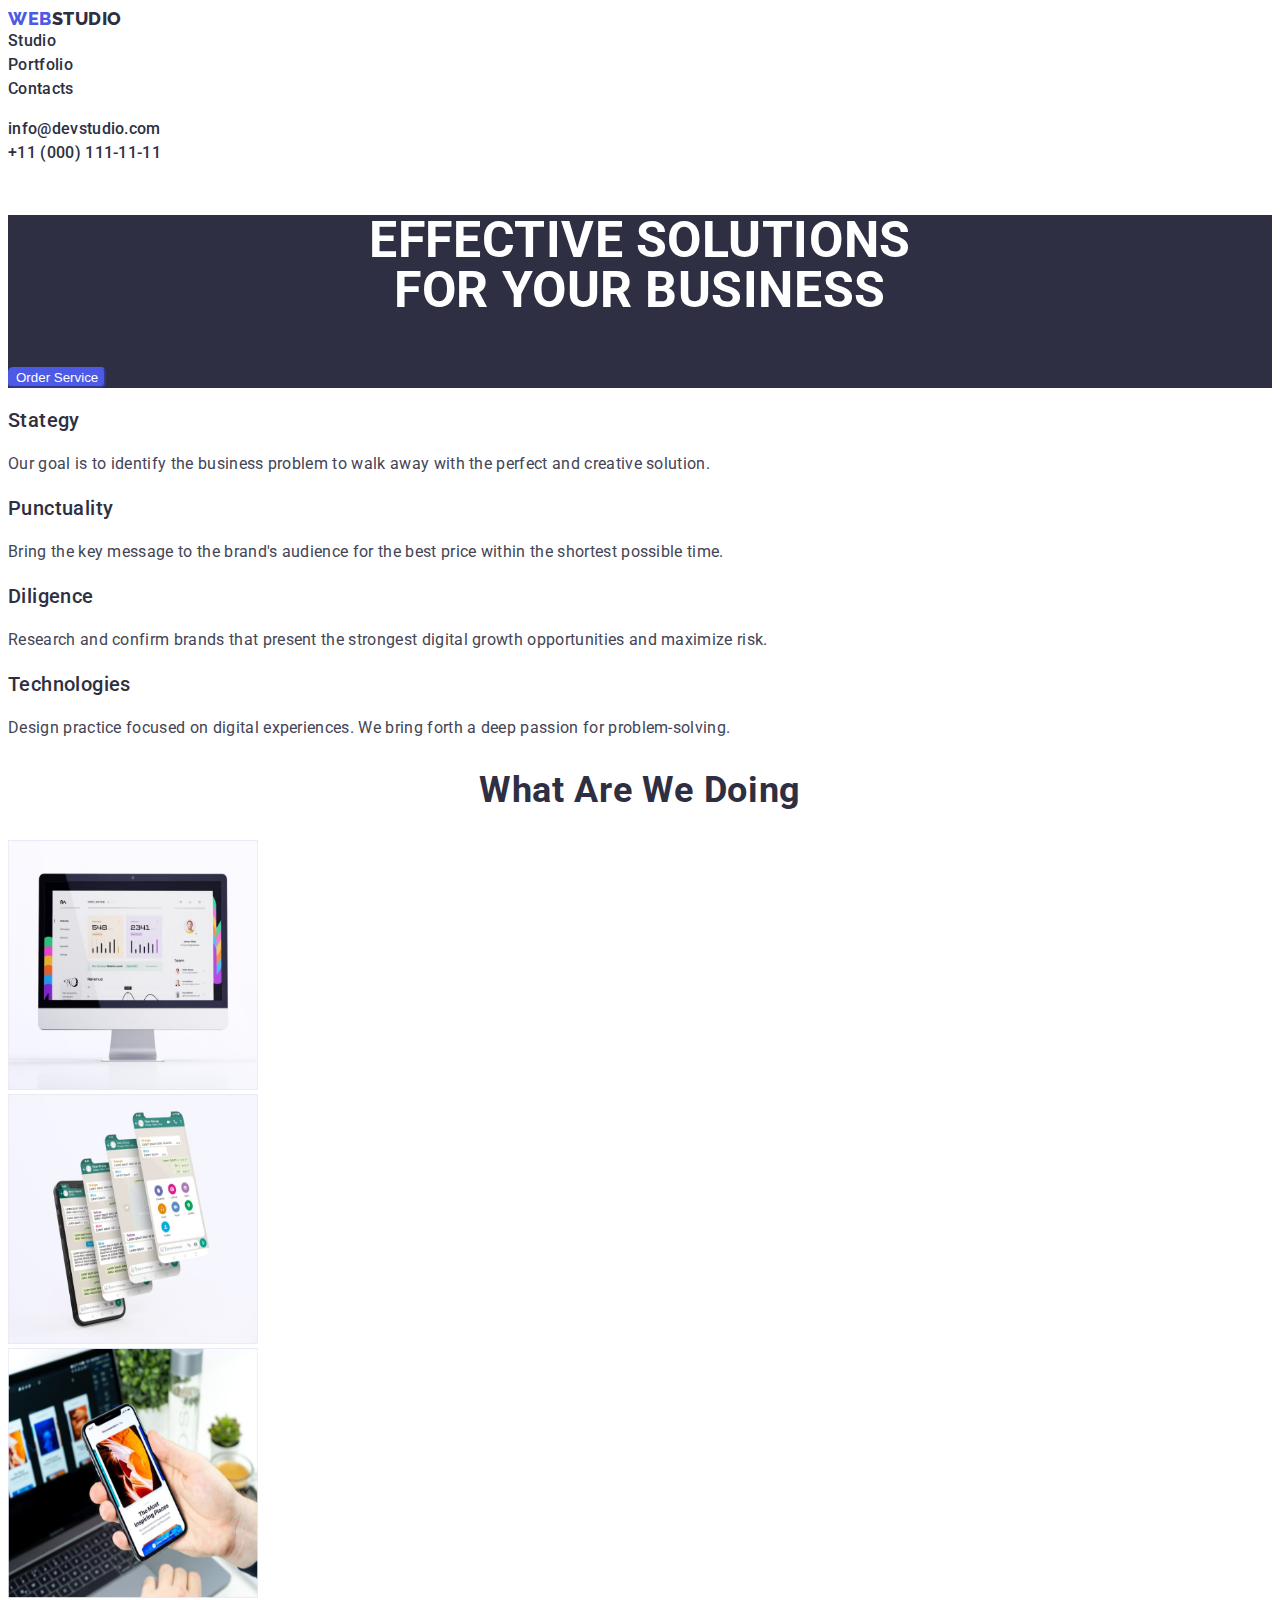
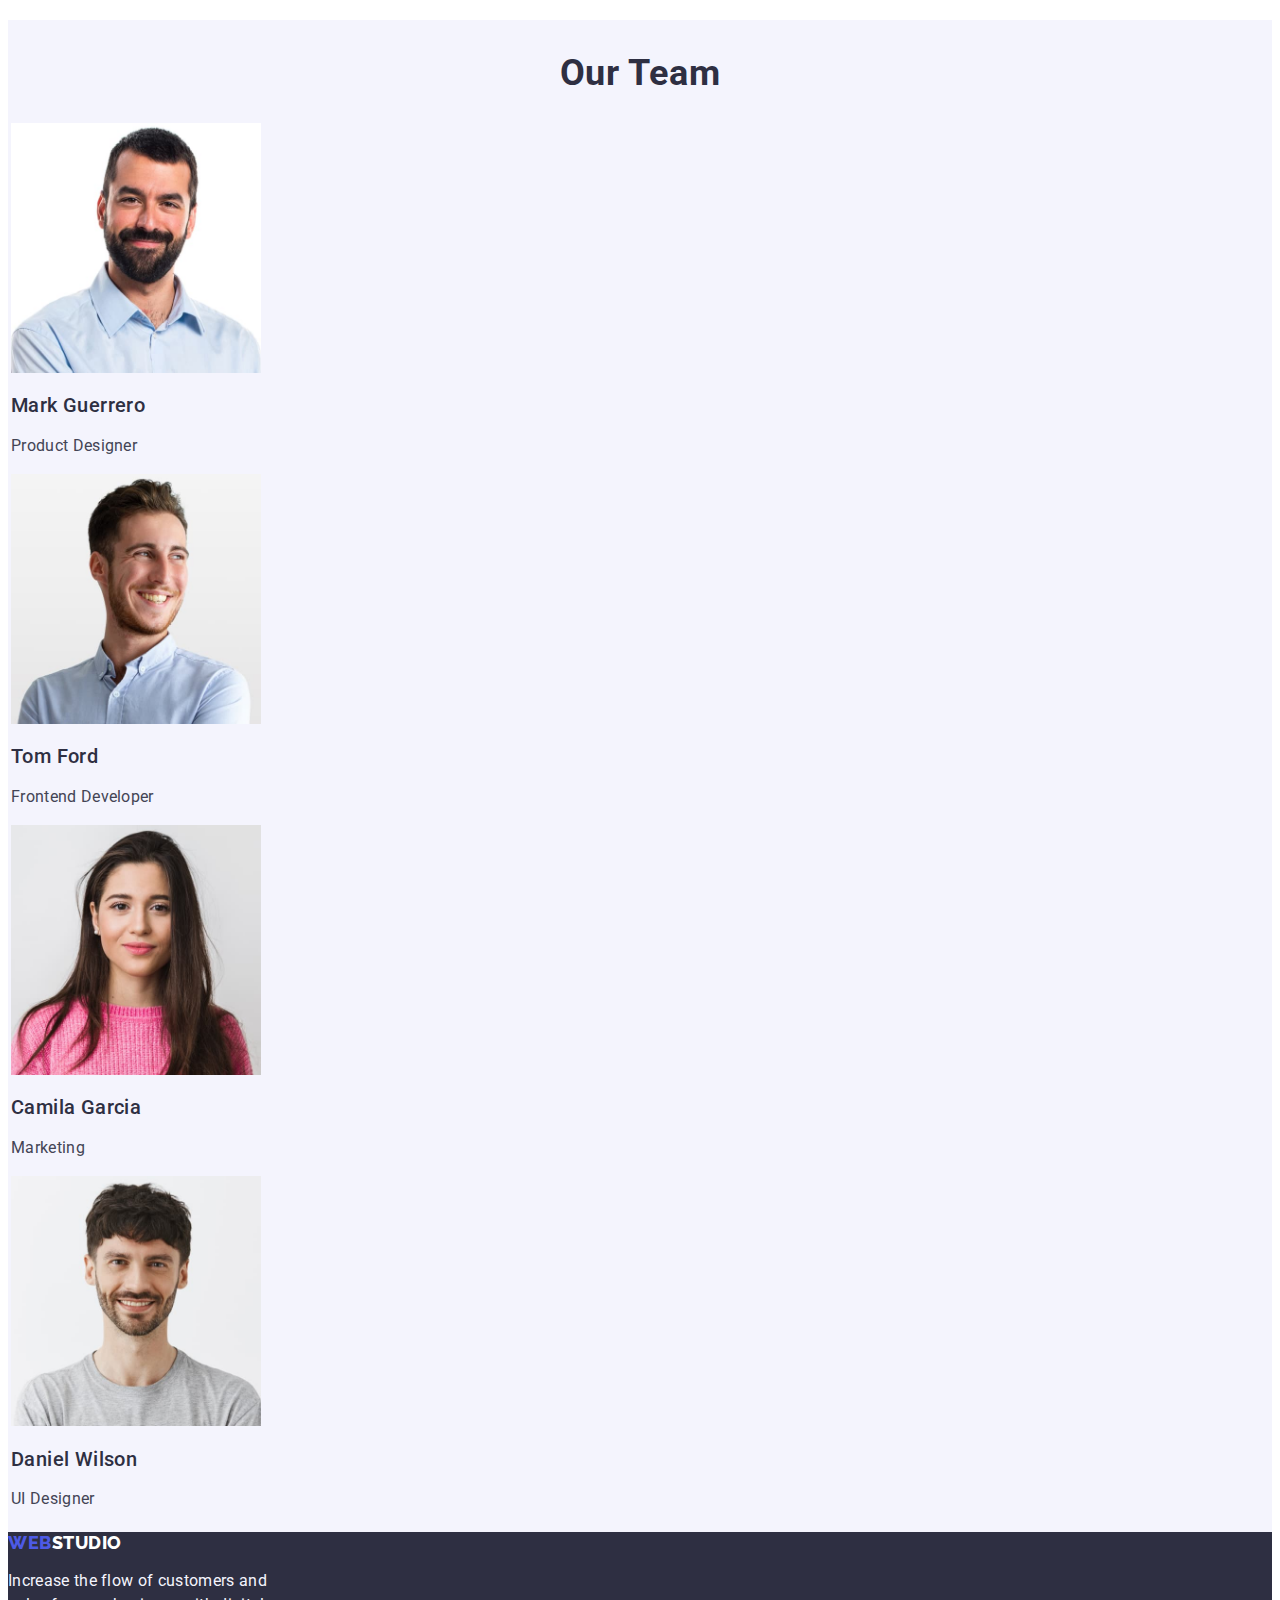
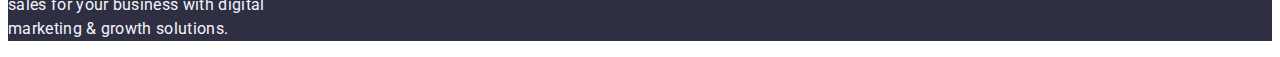
==== commit be265f63: "Update index.html" ====
--- a/index.html
+++ b/index.html
@@ -9,14 +9,13 @@
         <link rel="preconnect" href="https://fonts.gstatic.com" crossorigin>
         <link href="https://fonts.googleapis.com/css2?family=Raleway:wght@800&family=Roboto:wght@400;500;700;900&display=swap" rel="stylesheet">
         
-        <link rel="stylesheet" href="/css/style.css">
-</head>
+        <link rel="stylesheet" href="./css/style.css">
+    </head>
     <body>
     <header>
         <!--Logo-->
             <a href="index.html" target="_parent" class="logo">
-                <span class="logo-web">WEB</span>
-                <span class="logo-studio">STUDIO</span>
+                <span class="logo-web">WEB</span><span class="logo-studio">STUDIO</span>
             </a>
             
         <nav>
@@ -114,8 +113,7 @@
     <!--- Footer -->
     <footer class="footer-page">
         <a href="index.html" target="_parent" class="logo">
-            <span class="logo logo-web">WEB</span>
-            <span class="logo logo-studio-footer">STUDIO</span></a>
+            <span class="logo logo-web">WEB</span><span class="logo logo-studio-footer">STUDIO</span></a>
         <p> Increase the flow of customers and <br>
             sales for your business with digital <br>
             marketing & growth solutions.
